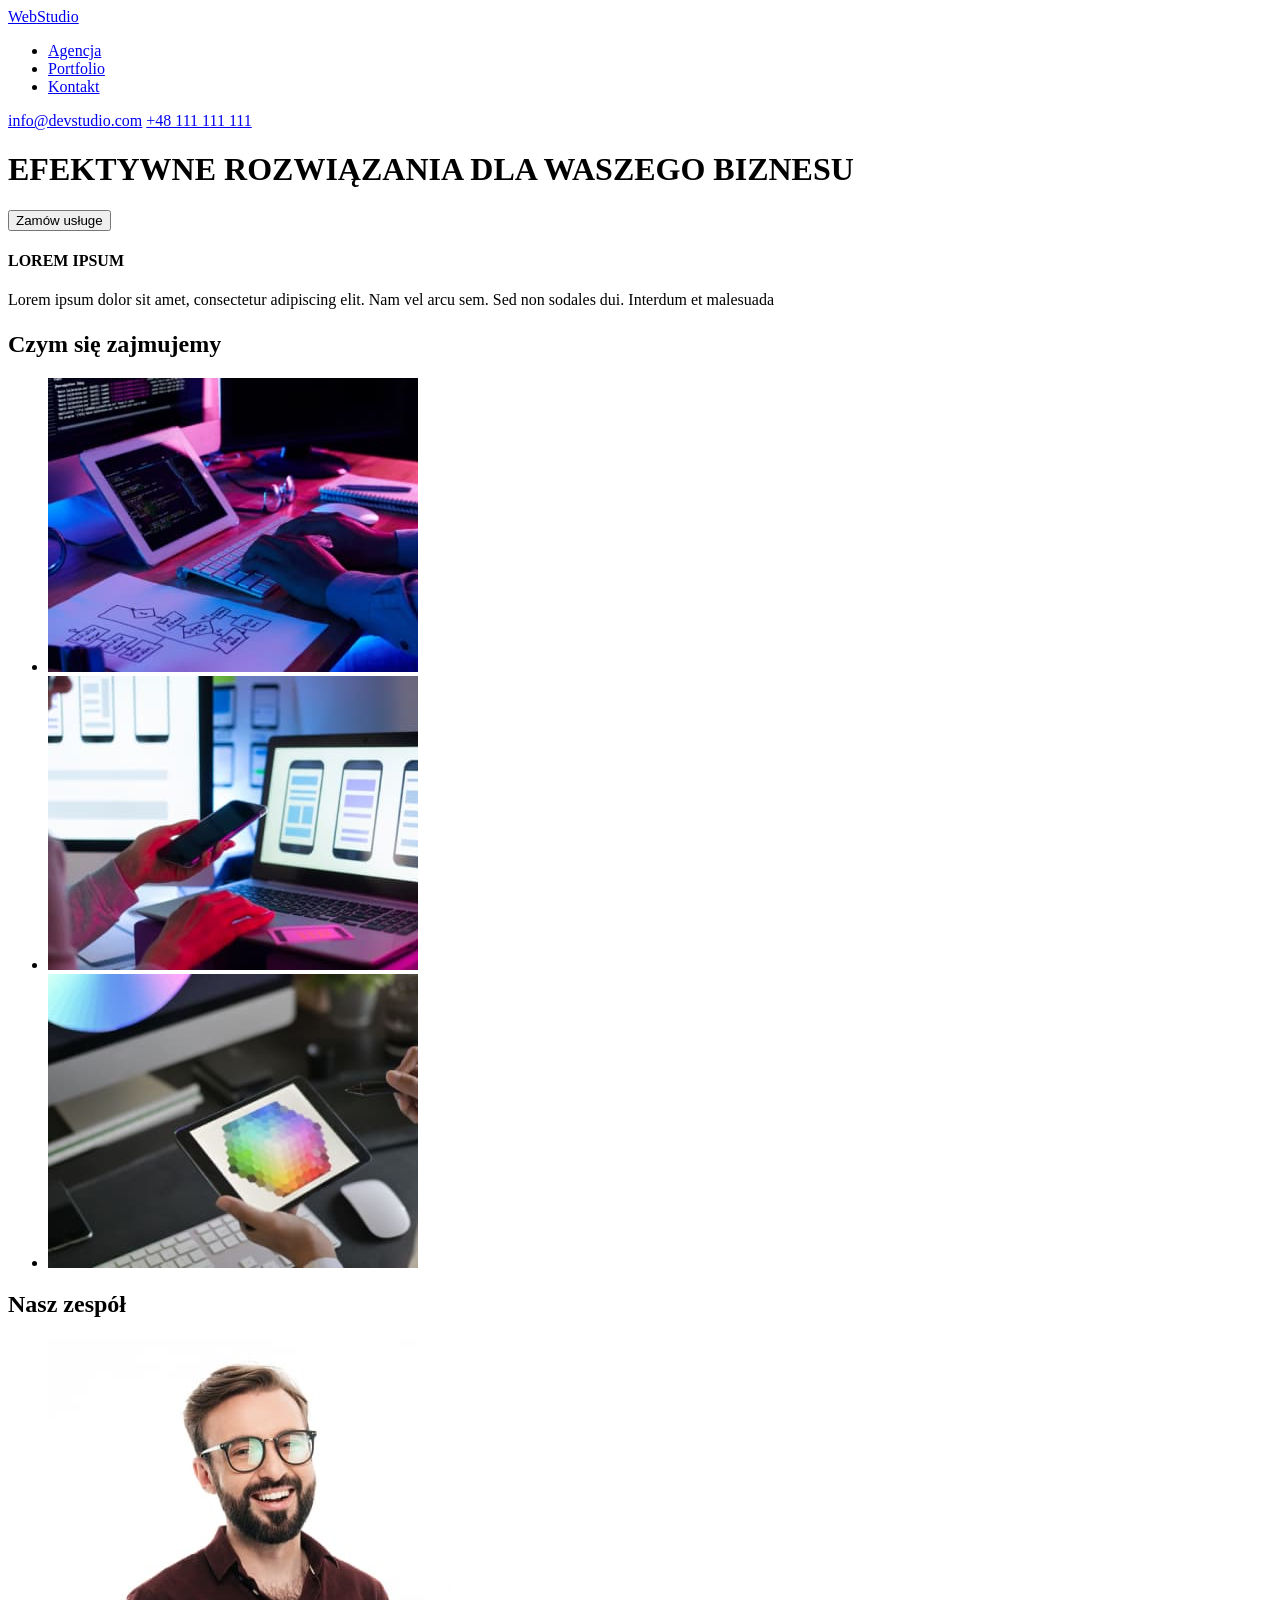
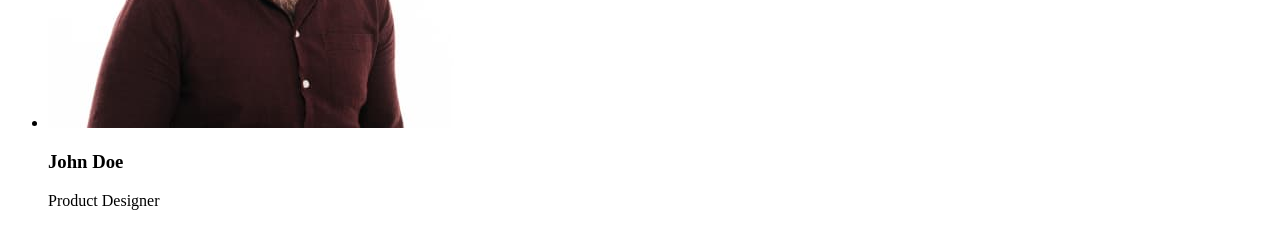
==== index.html @ 1c56f02c "modification index.html" ====
<!DOCTYPE html>
<html lang="pl">
  <head>
    <meta charset="UTF-8" />
    <meta http-equiv="X-UA-Compatible" content="IE=edge" />
    <meta name="viewport" content="width=device-width, initial-scale=1.0" />
    <title>Studio</title>
  </head>
  <body>
    <header>
      <a href="index.html"><span class="accent">Web</span>Studio</a>
      <nav>
        <ul>
          <li><a href="#">Agencja</a></li>
          <li><a href="#">Portfolio</a></li>
          <li><a href="#">Kontakt</a></li>
        </ul>
      </nav>
      <a href="info@devstudio.com">info@devstudio.com</a>
      <a href="tel:48111111111">+48 111 111 111</a>
    </header>
    <main>
      <h1>EFEKTYWNE ROZWIĄZANIA DLA WASZEGO BIZNESU</h1>
      <button type="button">Zamów usługe</button>
      <h4>LOREM IPSUM</h4>
      <p>
        Lorem ipsum dolor sit amet, consectetur adipiscing elit. Nam vel arcu
        sem. Sed non sodales dui. Interdum et malesuada
      </p>
      <h4></h4>
      <section>
        <h2>Czym się zajmujemy</h2>
        <ul>
          <li>
            <img
              src="images/box1.jpg"
              alt="hands on keyboard"
              width="370"
              height="294"
            />
          </li>
          <li>
            <img
              src="images/box2.jpg"
              alt="smartphone and laptop"
              width="370"
              height="294"
            />
          </li>
          <li>
            <img
              src="images/box3.jpg"
              alt="colorful graphics on the tablet"
              width="370"
              height="294"
            />
          </li>
        </ul>
      </section>
      <section>
        <h2>Nasz zespół</h2>
        <ul>
          <li>
            <img src="images/img.jpg" alt="" />
            <h3>John Doe</h3>
            <p>Product Designer</p>
          </li>
        </ul>
      </section>
    </main>
    <footer></footer>
  </body>
</html>
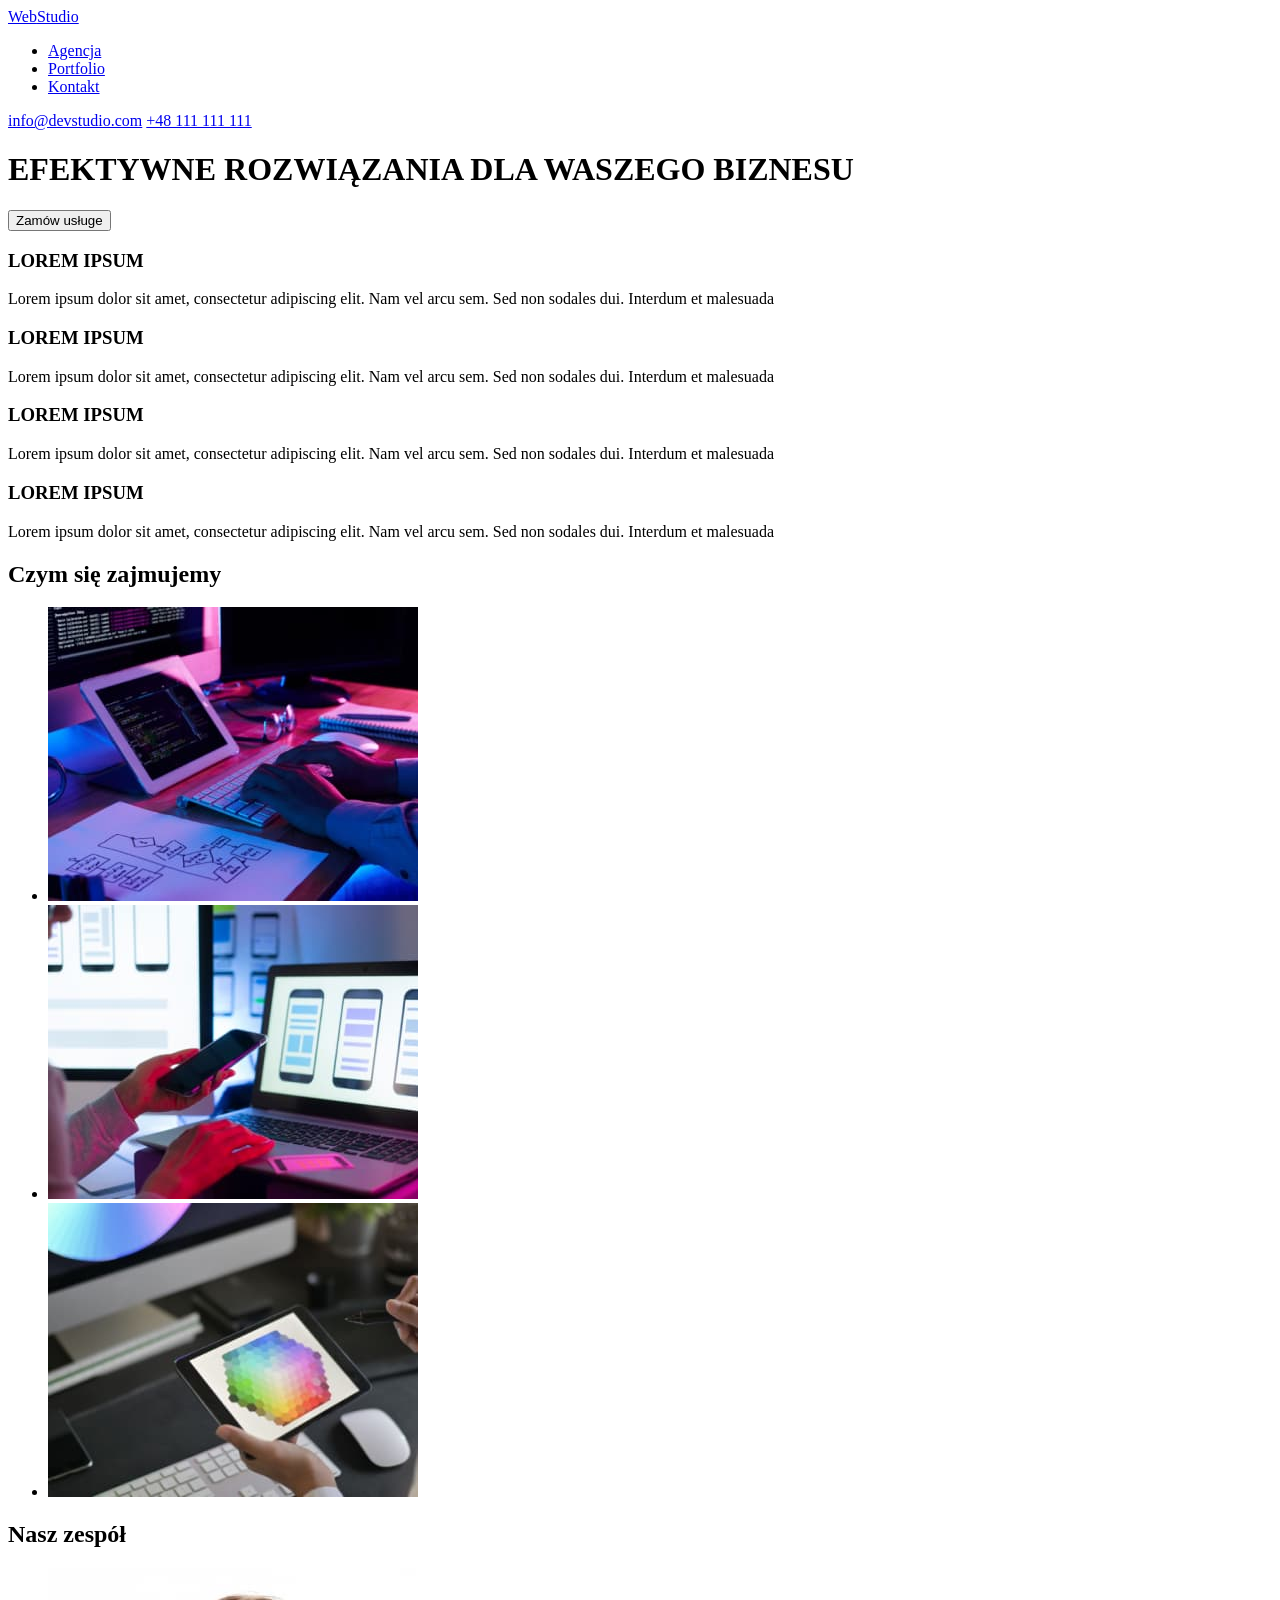
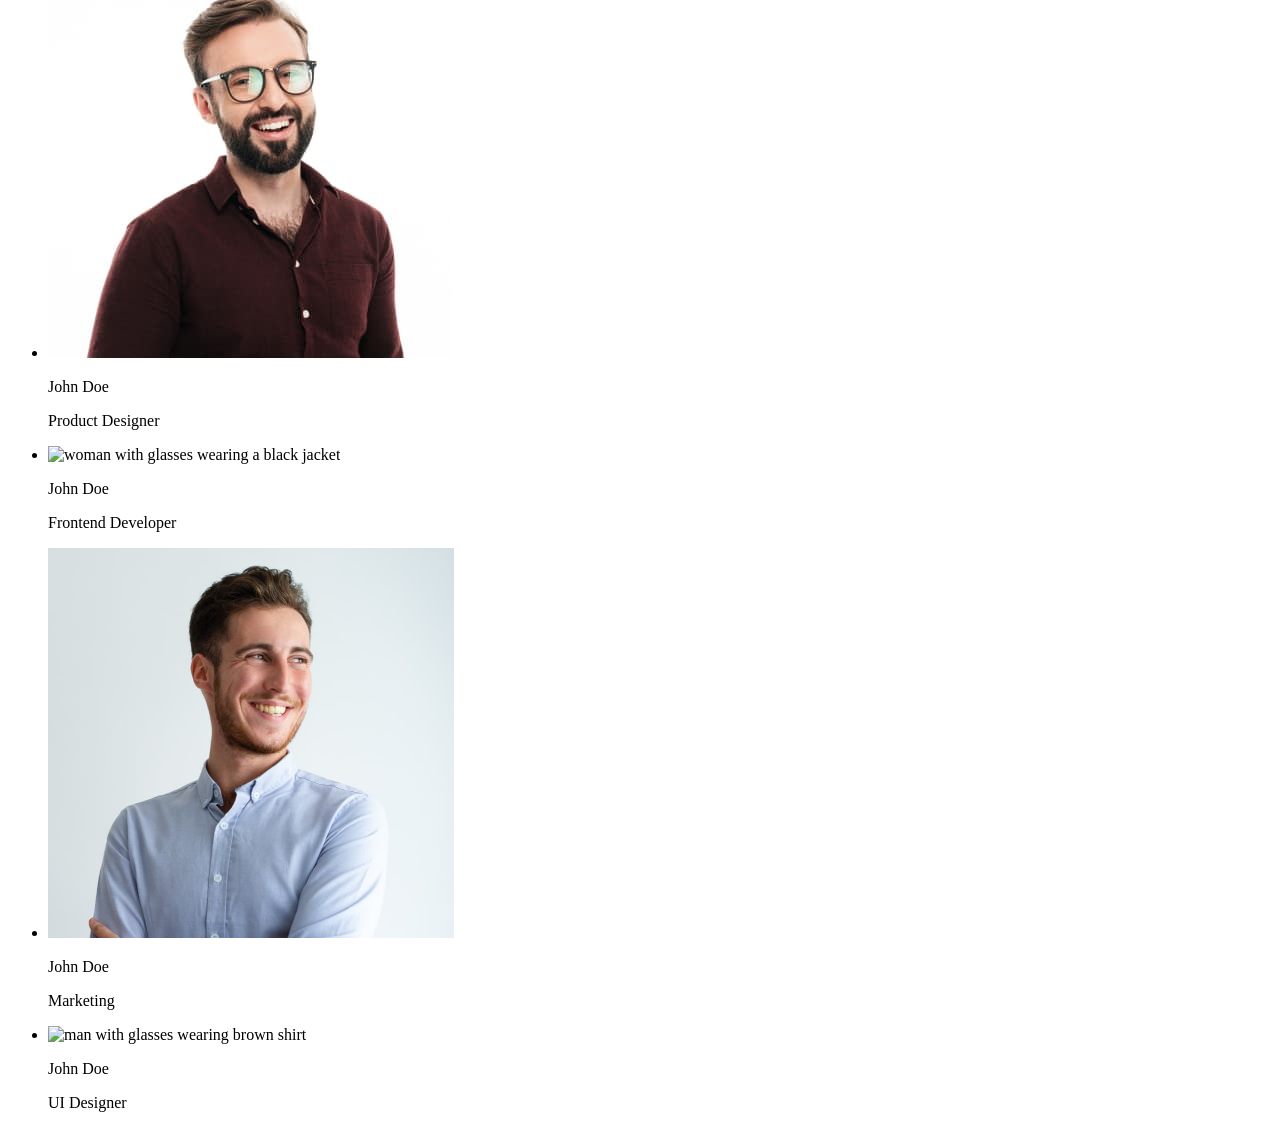
==== commit ff343373: "index modify" ====
--- a/index.html
+++ b/index.html
@@ -22,12 +22,26 @@
     <main>
       <h1>EFEKTYWNE ROZWIĄZANIA DLA WASZEGO BIZNESU</h1>
       <button type="button">Zamów usługe</button>
-      <h4>LOREM IPSUM</h4>
+      <h3>LOREM IPSUM</h3>
       <p>
         Lorem ipsum dolor sit amet, consectetur adipiscing elit. Nam vel arcu
         sem. Sed non sodales dui. Interdum et malesuada
       </p>
-      <h4></h4>
+      <h3>LOREM IPSUM</h3>
+      <p>
+        Lorem ipsum dolor sit amet, consectetur adipiscing elit. Nam vel arcu
+        sem. Sed non sodales dui. Interdum et malesuada
+      </p>
+      <h3>LOREM IPSUM</h3>
+      <p>
+        Lorem ipsum dolor sit amet, consectetur adipiscing elit. Nam vel arcu
+        sem. Sed non sodales dui. Interdum et malesuada
+      </p>
+      <h3>LOREM IPSUM</h3>
+      <p>
+        Lorem ipsum dolor sit amet, consectetur adipiscing elit. Nam vel arcu
+        sem. Sed non sodales dui. Interdum et malesuada
+      </p>
       <section>
         <h2>Czym się zajmujemy</h2>
         <ul>
@@ -61,9 +75,44 @@
         <h2>Nasz zespół</h2>
         <ul>
           <li>
-            <img src="images/img.jpg" alt="" />
-            <h3>John Doe</h3>
+            <img
+              src="images/img.jpg"
+              alt="man with glasses wearing a dark shirt"
+              width="406"
+              height="390"
+            />
+            <p>John Doe</p>
             <p>Product Designer</p>
+          </li>
+          <li>
+            <img
+              src="images/img1.jpg"
+              alt="woman with glasses wearing a black jacket"
+              width="406"
+              height="390"
+            />
+            <p>John Doe</p>
+            <p>Frontend Developer</p>
+          </li>
+          <li>
+            <img
+              src="images/img2.jpg"
+              alt="man in a light shirt"
+              width="406"
+              height="390"
+            />
+            <p>John Doe</p>
+            <p>Marketing</p>
+          </li>
+          <li>
+            <img
+              src="images/img3.jpg"
+              alt="man with glasses wearing brown shirt"
+              width="406"
+              height="390"
+            />
+            <p>John Doe</p>
+            <p>UI Designer</p>
           </li>
         </ul>
       </section>
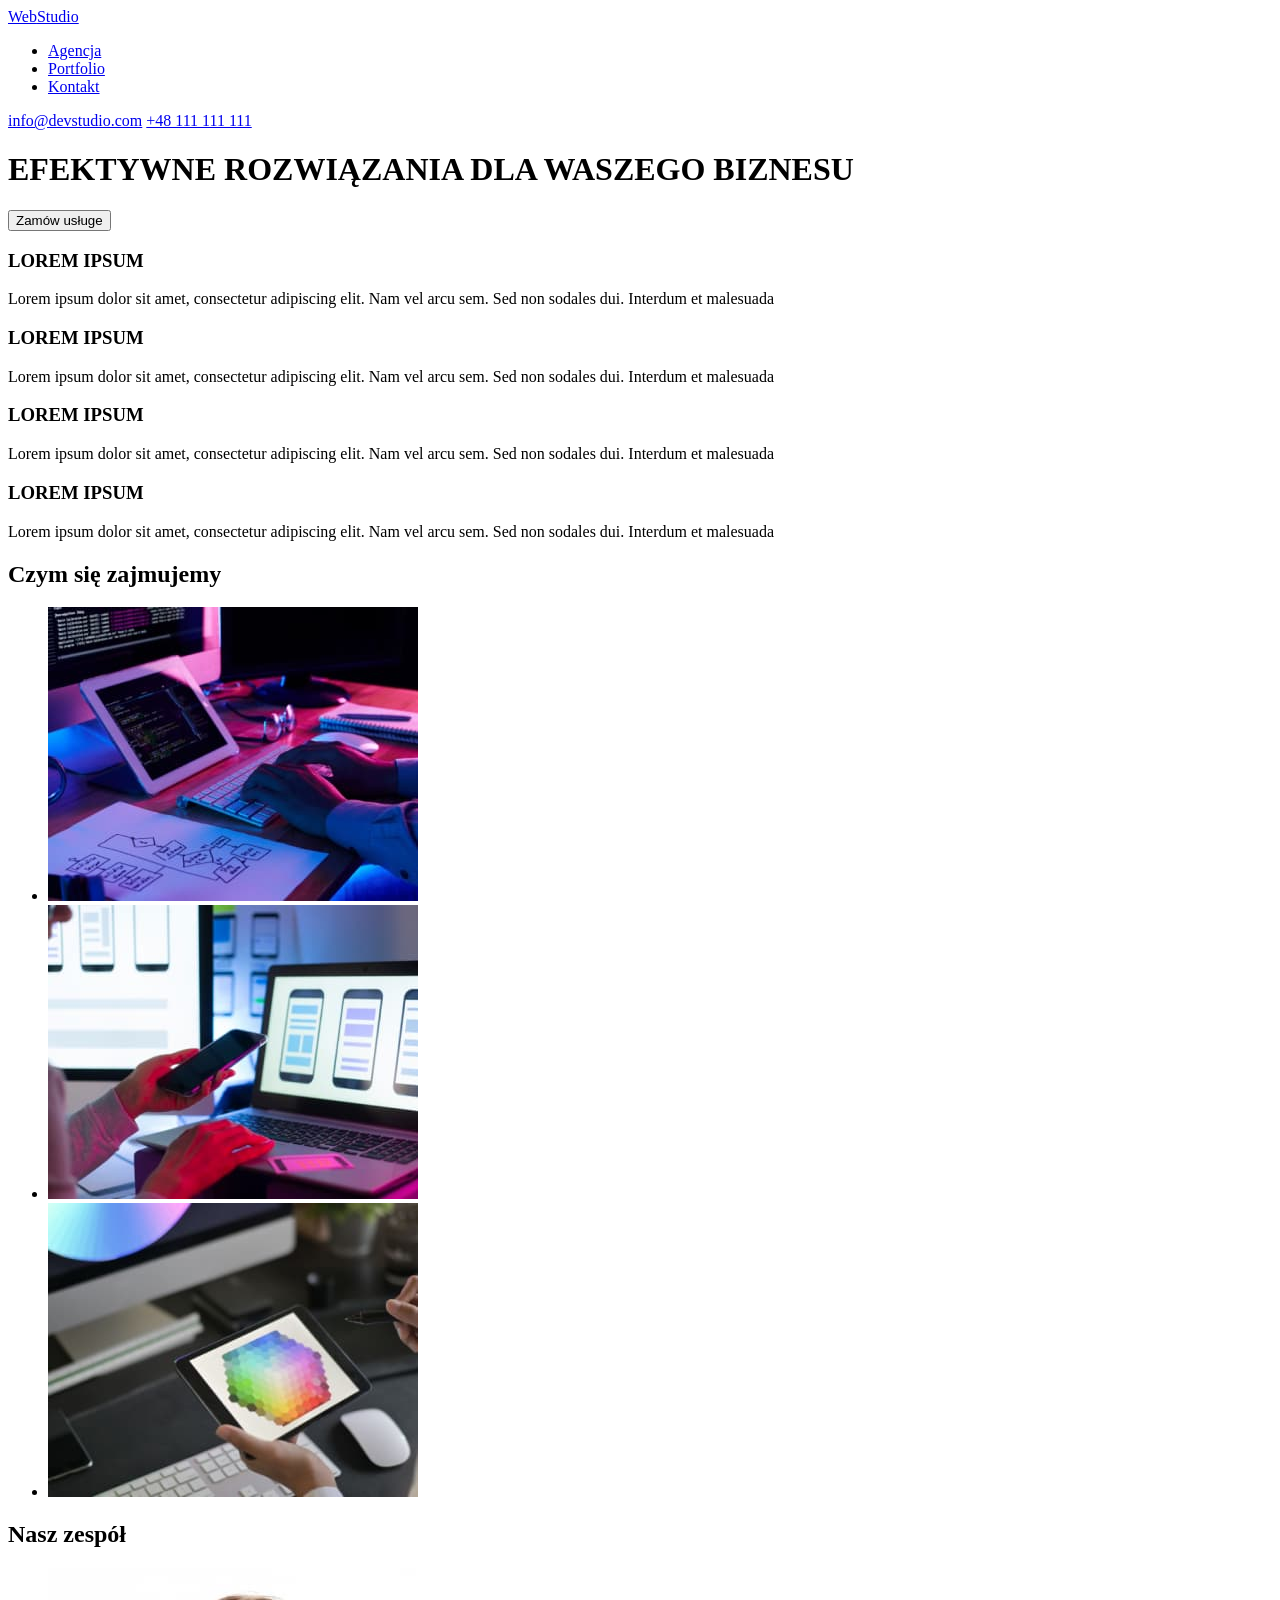
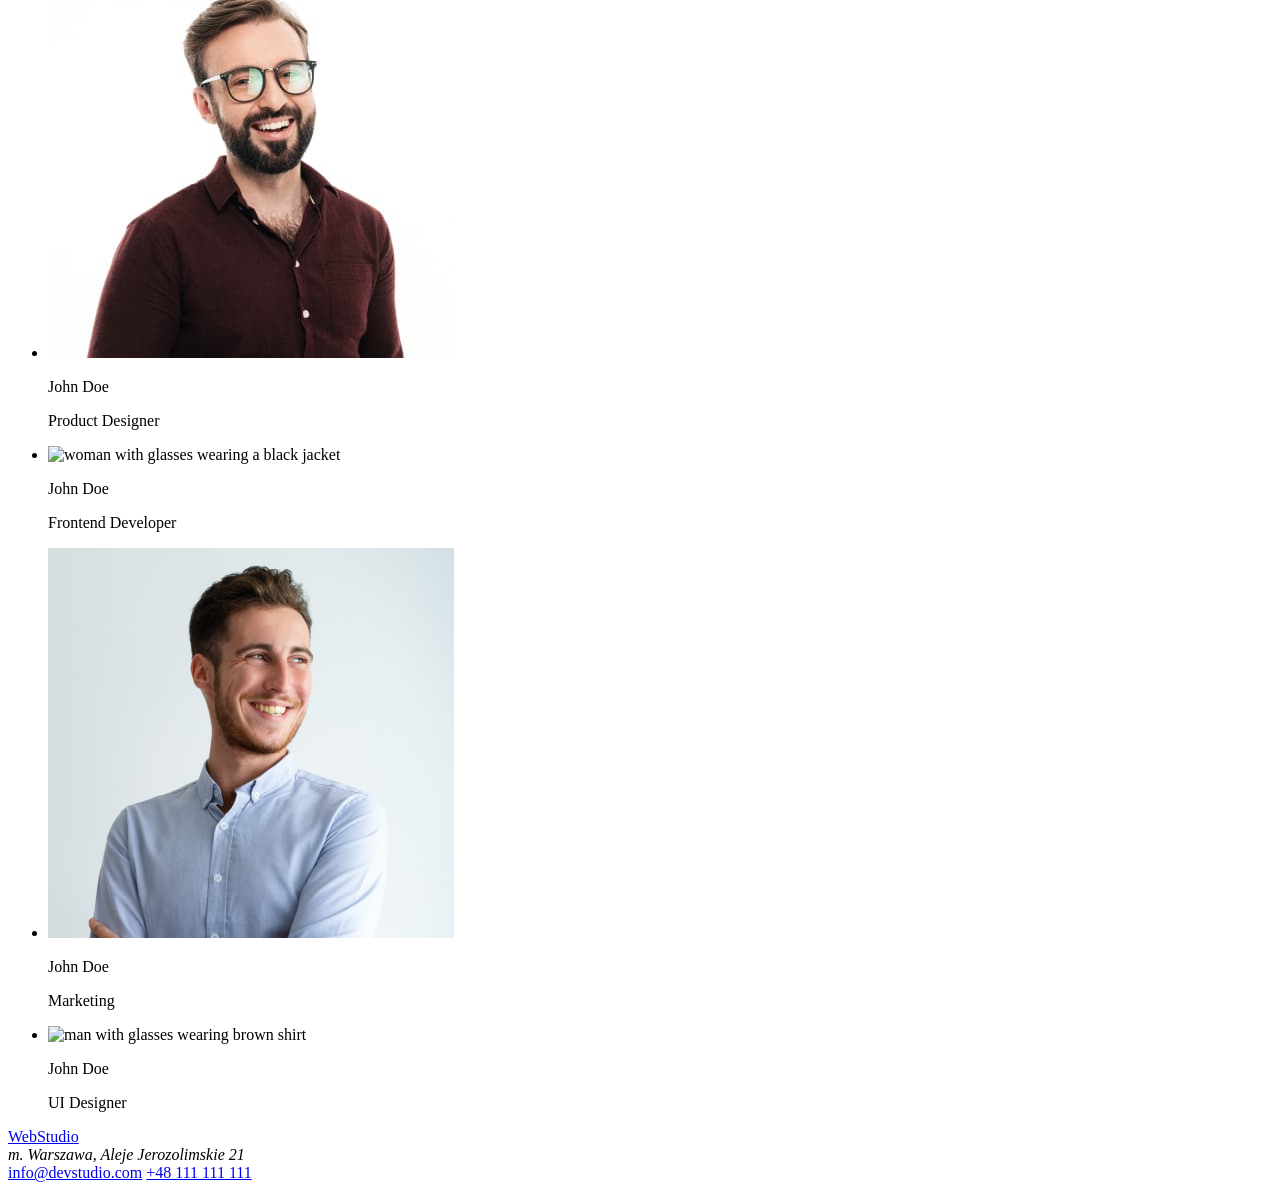
==== commit 69e199bd: "index.html upgd" ====
--- a/index.html
+++ b/index.html
@@ -117,6 +117,11 @@
         </ul>
       </section>
     </main>
-    <footer></footer>
+    <footer>
+      <a href="index.html"><span class="accent">Web</span>Studio</a>
+      <address>m. Warszawa, Aleje Jerozolimskie 21</address>
+      <a href="info@devstudio.com">info@devstudio.com</a>
+      <a href="tel:48111111111">+48 111 111 111</a>
+    </footer>
   </body>
 </html>
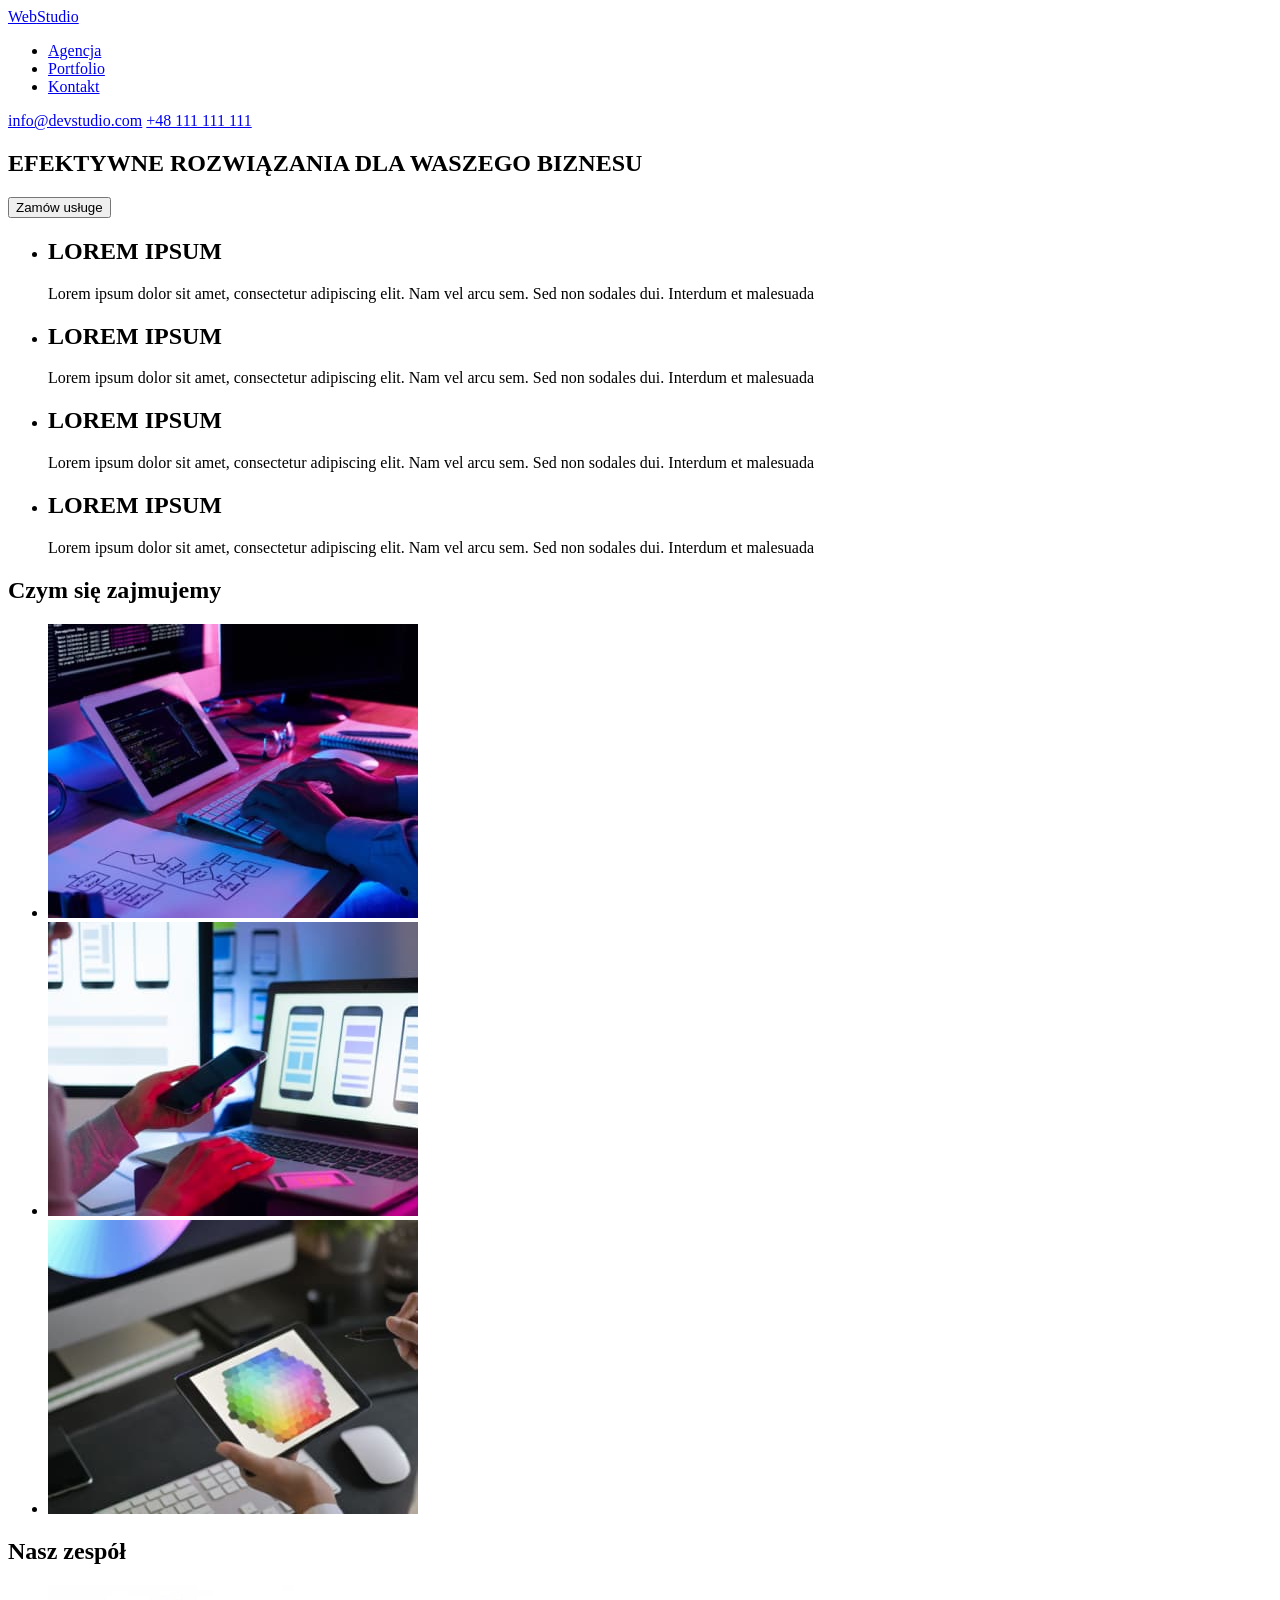
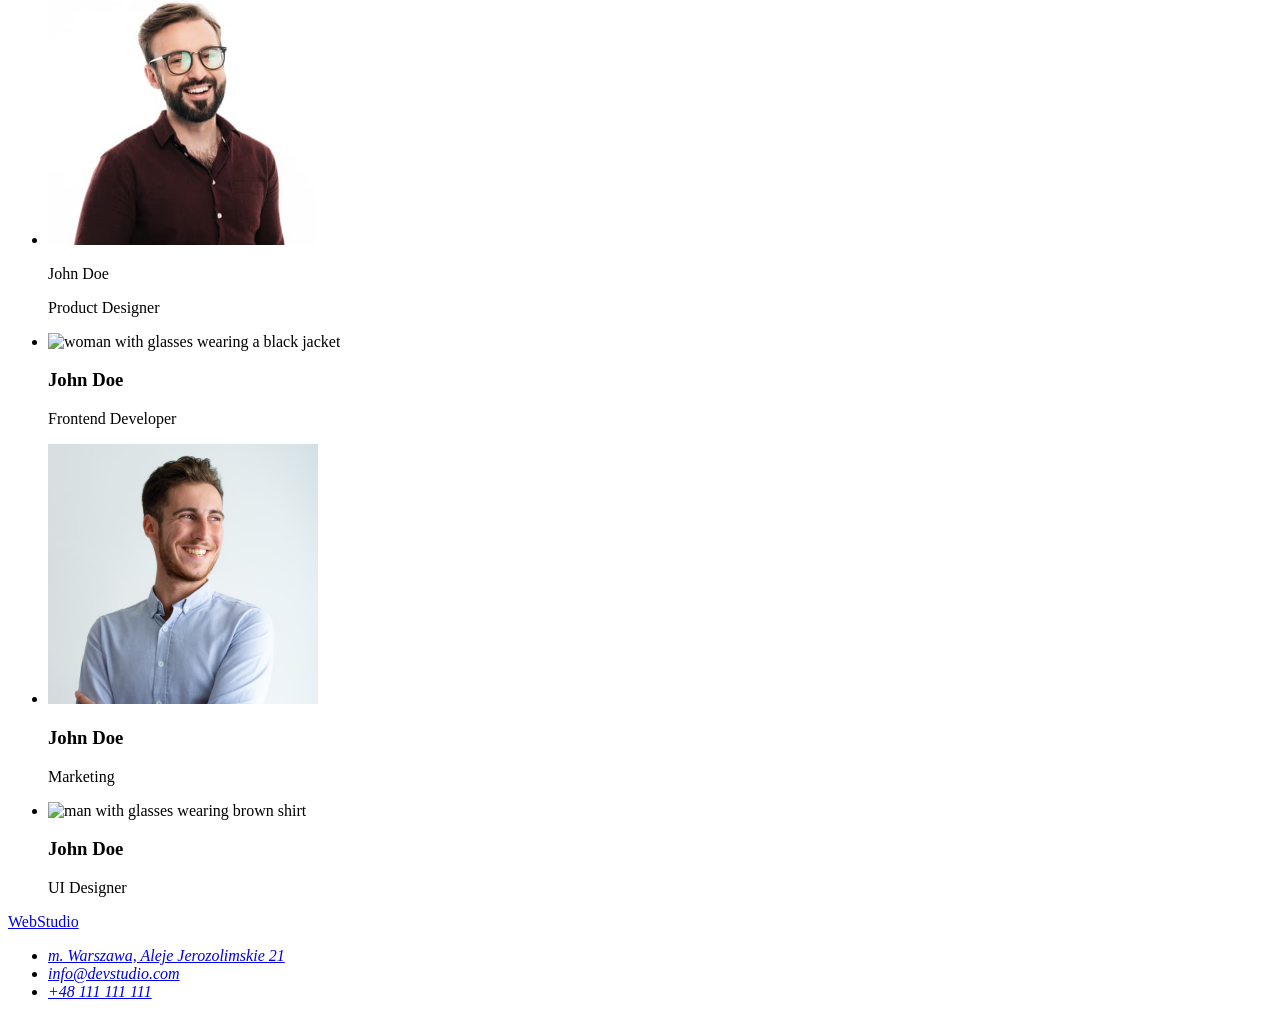
==== commit 6a44f903: "index.html update" ====
--- a/index.html
+++ b/index.html
@@ -16,32 +16,48 @@
           <li><a href="#">Kontakt</a></li>
         </ul>
       </nav>
-      <a href="info@devstudio.com">info@devstudio.com</a>
-      <a href="tel:48111111111">+48 111 111 111</a>
+      <div>
+        <a href="info@devstudio.com">info@devstudio.com</a>
+        <a href="tel:48111111111">+48 111 111 111</a>
+      </div>
     </header>
     <main>
-      <h1>EFEKTYWNE ROZWIĄZANIA DLA WASZEGO BIZNESU</h1>
-      <button type="button">Zamów usługe</button>
-      <h3>LOREM IPSUM</h3>
-      <p>
-        Lorem ipsum dolor sit amet, consectetur adipiscing elit. Nam vel arcu
-        sem. Sed non sodales dui. Interdum et malesuada
-      </p>
-      <h3>LOREM IPSUM</h3>
-      <p>
-        Lorem ipsum dolor sit amet, consectetur adipiscing elit. Nam vel arcu
-        sem. Sed non sodales dui. Interdum et malesuada
-      </p>
-      <h3>LOREM IPSUM</h3>
-      <p>
-        Lorem ipsum dolor sit amet, consectetur adipiscing elit. Nam vel arcu
-        sem. Sed non sodales dui. Interdum et malesuada
-      </p>
-      <h3>LOREM IPSUM</h3>
-      <p>
-        Lorem ipsum dolor sit amet, consectetur adipiscing elit. Nam vel arcu
-        sem. Sed non sodales dui. Interdum et malesuada
-      </p>
+      <section>
+        <h1>EFEKTYWNE ROZWIĄZANIA DLA WASZEGO BIZNESU</h1>
+        <button type="button">Zamów usługe</button>
+      </section>
+      <section>
+        <ul>
+          <li>
+            <h2>LOREM IPSUM</h2>
+            <p>
+              Lorem ipsum dolor sit amet, consectetur adipiscing elit. Nam vel
+              arcu sem. Sed non sodales dui. Interdum et malesuada
+            </p>
+          </li>
+          <li>
+            <h2>LOREM IPSUM</h2>
+            <p>
+              Lorem ipsum dolor sit amet, consectetur adipiscing elit. Nam vel
+              arcu sem. Sed non sodales dui. Interdum et malesuada
+            </p>
+          </li>
+          <li>
+            <h2>LOREM IPSUM</h2>
+            <p>
+              Lorem ipsum dolor sit amet, consectetur adipiscing elit. Nam vel
+              arcu sem. Sed non sodales dui. Interdum et malesuada
+            </p>
+          </li>
+          <li>
+            <h2>LOREM IPSUM</h2>
+            <p>
+              Lorem ipsum dolor sit amet, consectetur adipiscing elit. Nam vel
+              arcu sem. Sed non sodales dui. Interdum et malesuada
+            </p>
+          </li>
+        </ul>
+      </section>
       <section>
         <h2>Czym się zajmujemy</h2>
         <ul>
@@ -78,8 +94,8 @@
             <img
               src="images/img.jpg"
               alt="man with glasses wearing a dark shirt"
-              width="406"
-              height="390"
+              width="270"
+              height="260"
             />
             <p>John Doe</p>
             <p>Product Designer</p>
@@ -88,30 +104,30 @@
             <img
               src="images/img1.jpg"
               alt="woman with glasses wearing a black jacket"
-              width="406"
-              height="390"
+              width="270"
+              height="260"
             />
-            <p>John Doe</p>
+            <h3>John Doe</h3>
             <p>Frontend Developer</p>
           </li>
           <li>
             <img
               src="images/img2.jpg"
               alt="man in a light shirt"
-              width="406"
-              height="390"
+              width="270"
+              height="260"
             />
-            <p>John Doe</p>
+            <h3>John Doe</h3>
             <p>Marketing</p>
           </li>
           <li>
             <img
               src="images/img3.jpg"
               alt="man with glasses wearing brown shirt"
-              width="406"
-              height="390"
+              width="270"
+              height="260"
             />
-            <p>John Doe</p>
+            <h3>John Doe</h3>
             <p>UI Designer</p>
           </li>
         </ul>
@@ -119,9 +135,19 @@
     </main>
     <footer>
       <a href="index.html"><span class="accent">Web</span>Studio</a>
-      <address>m. Warszawa, Aleje Jerozolimskie 21</address>
-      <a href="info@devstudio.com">info@devstudio.com</a>
-      <a href="tel:48111111111">+48 111 111 111</a>
+      <address>
+        <ul>
+          <li>
+            <a href="https://goo.gl/maps/Ce6FS1gqBkde4C7V9" target="_blank">m. Warszawa, Aleje Jerozolimskie 21</a>
+          </li>
+          <li>
+            <a href="info@devstudio.com">info@devstudio.com</a>
+          </li>
+          <li>
+            <a href="tel:48111111111">+48 111 111 111</a>
+          </li>
+        </ul>
+      </address>
     </footer>
   </body>
 </html>
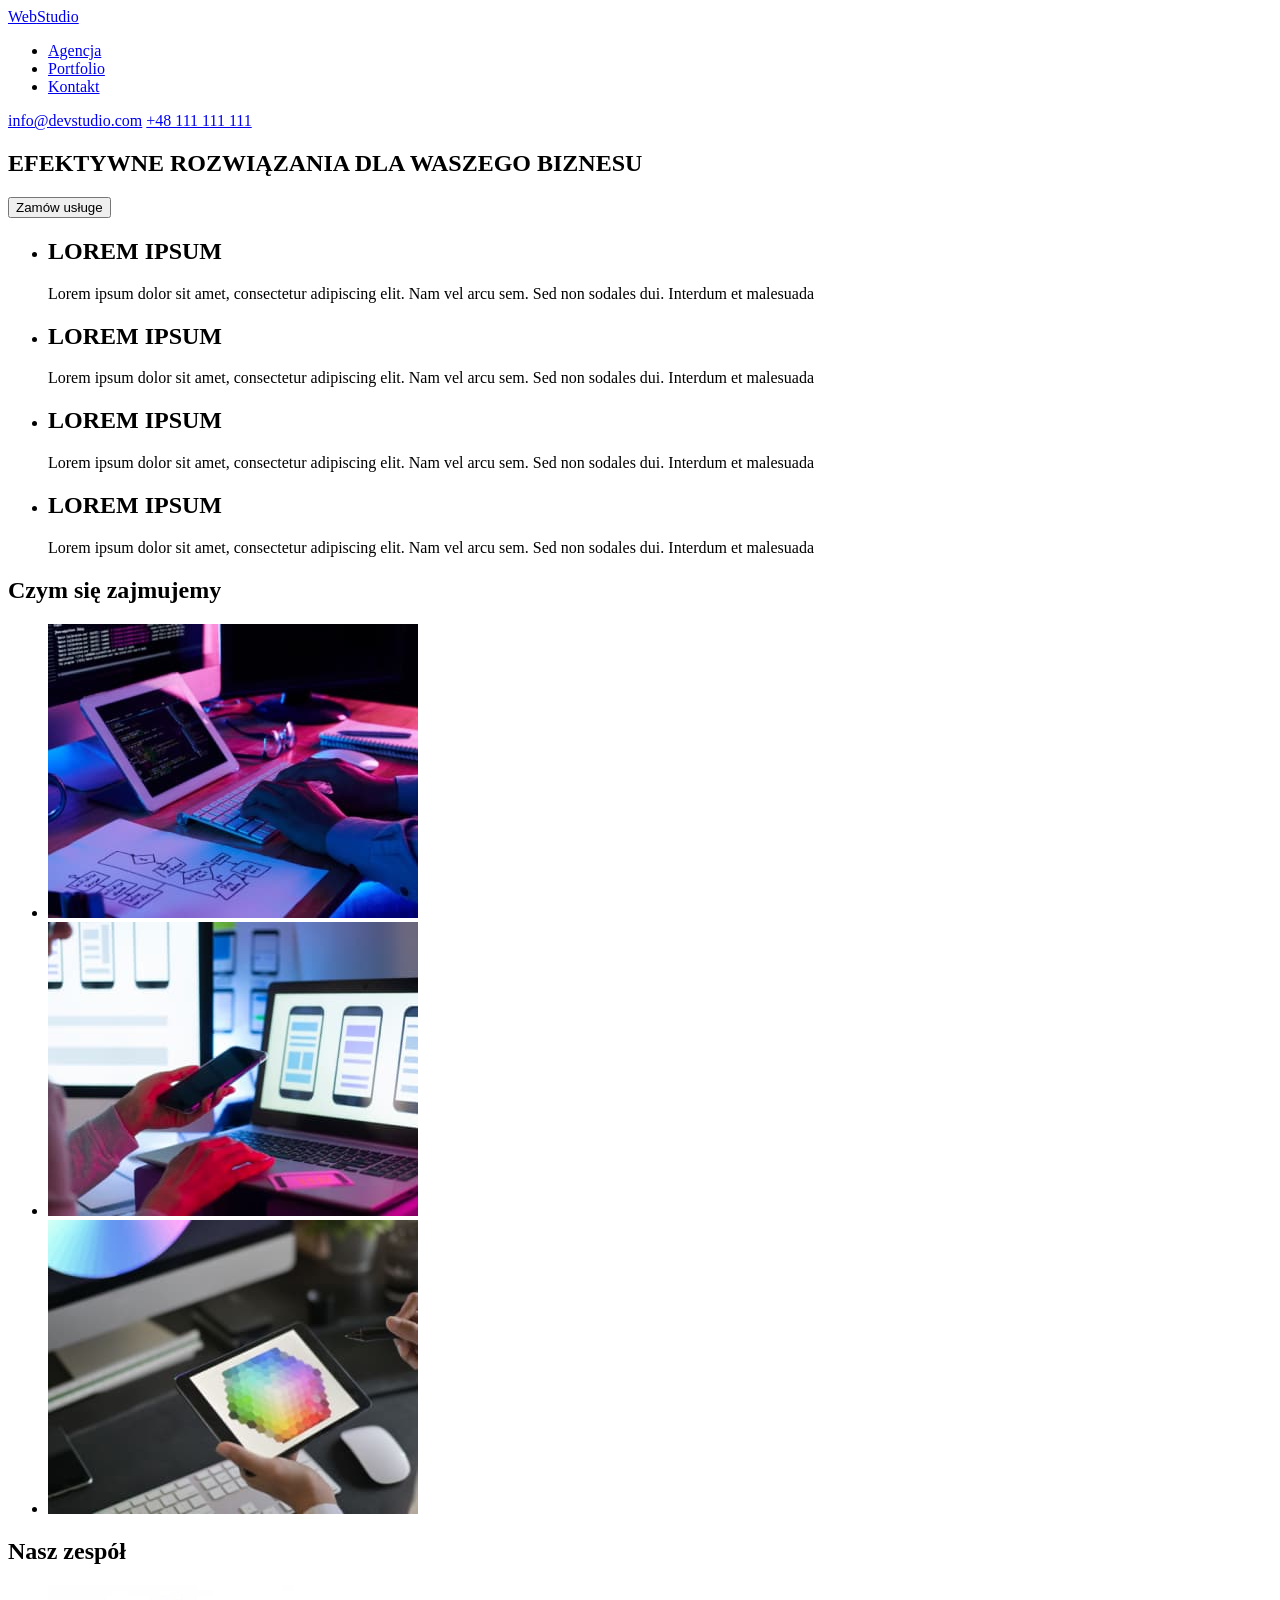
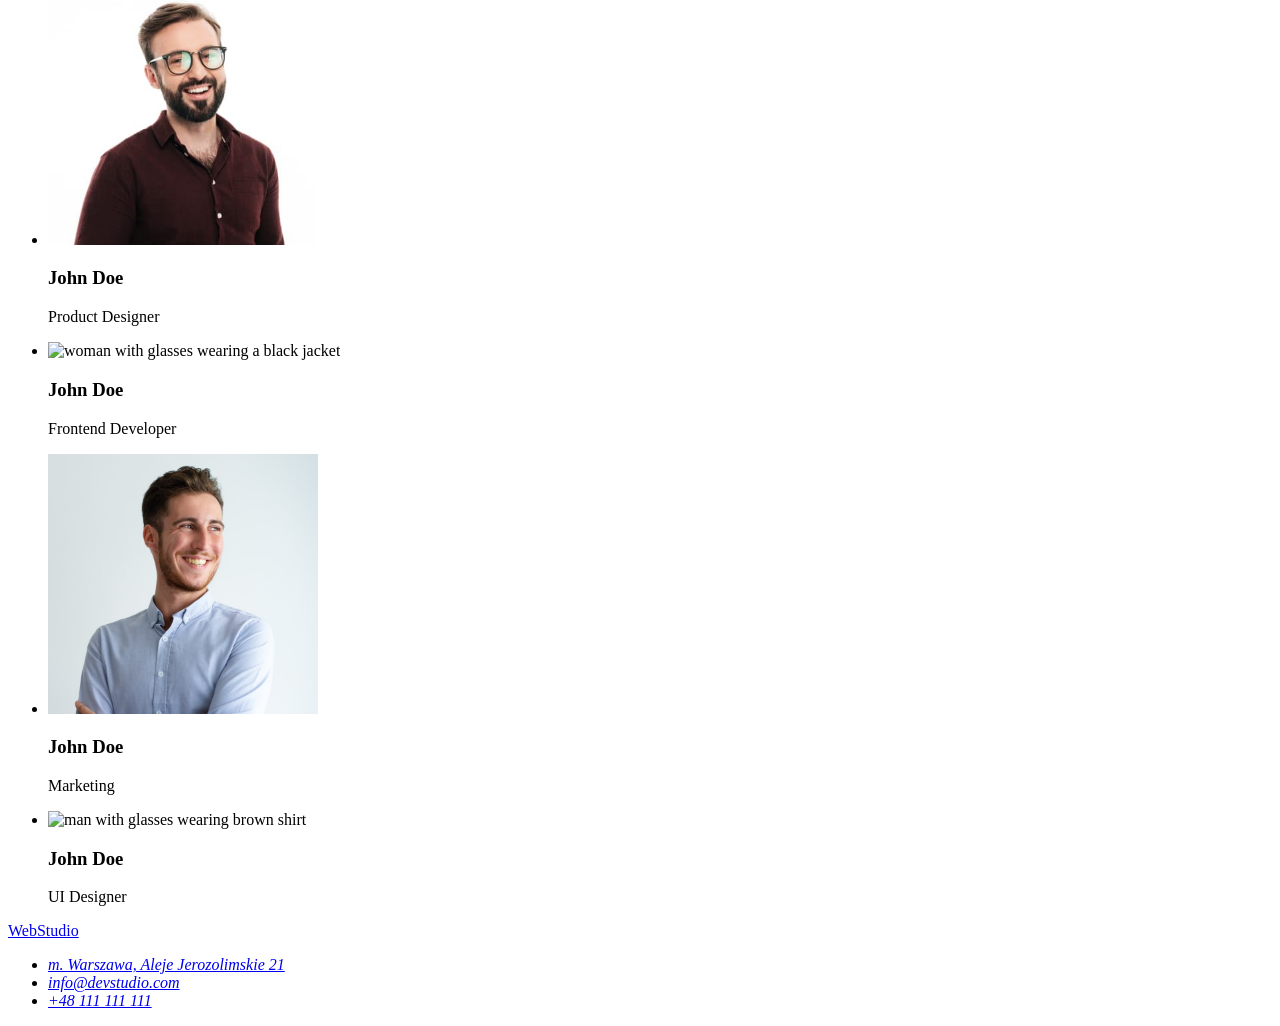
==== commit 7bfd29e6: "index update" ====
--- a/index.html
+++ b/index.html
@@ -97,7 +97,7 @@
               width="270"
               height="260"
             />
-            <p>John Doe</p>
+            <h3>John Doe</h3>
             <p>Product Designer</p>
           </li>
           <li>
@@ -138,7 +138,7 @@
       <address>
         <ul>
           <li>
-            <a href="https://goo.gl/maps/Ce6FS1gqBkde4C7V9" target="_blank">m. Warszawa, Aleje Jerozolimskie 21</a>
+            <a href="https://goo.gl/maps/Ce6FS1gqBkde4C7V9" rel="nofollow" target="blank">m. Warszawa, Aleje Jerozolimskie 21</a>
           </li>
           <li>
             <a href="info@devstudio.com">info@devstudio.com</a>
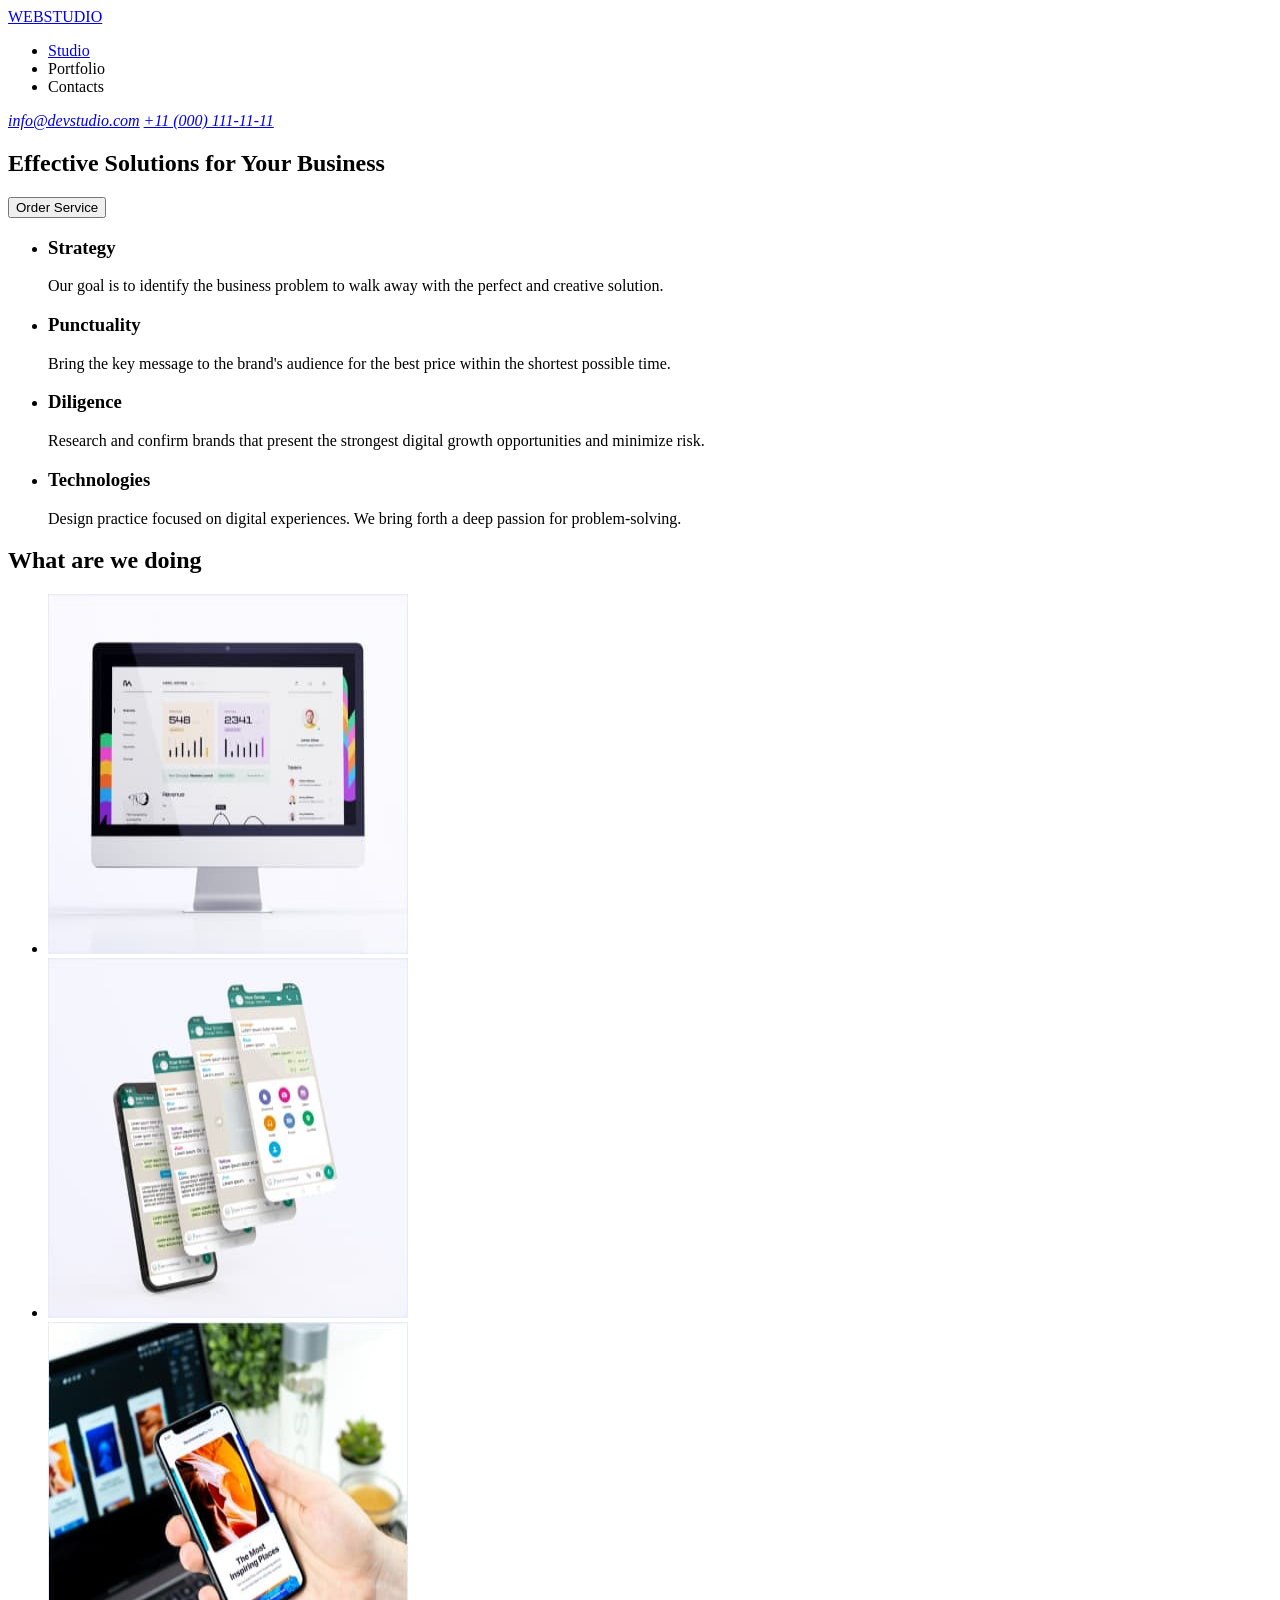
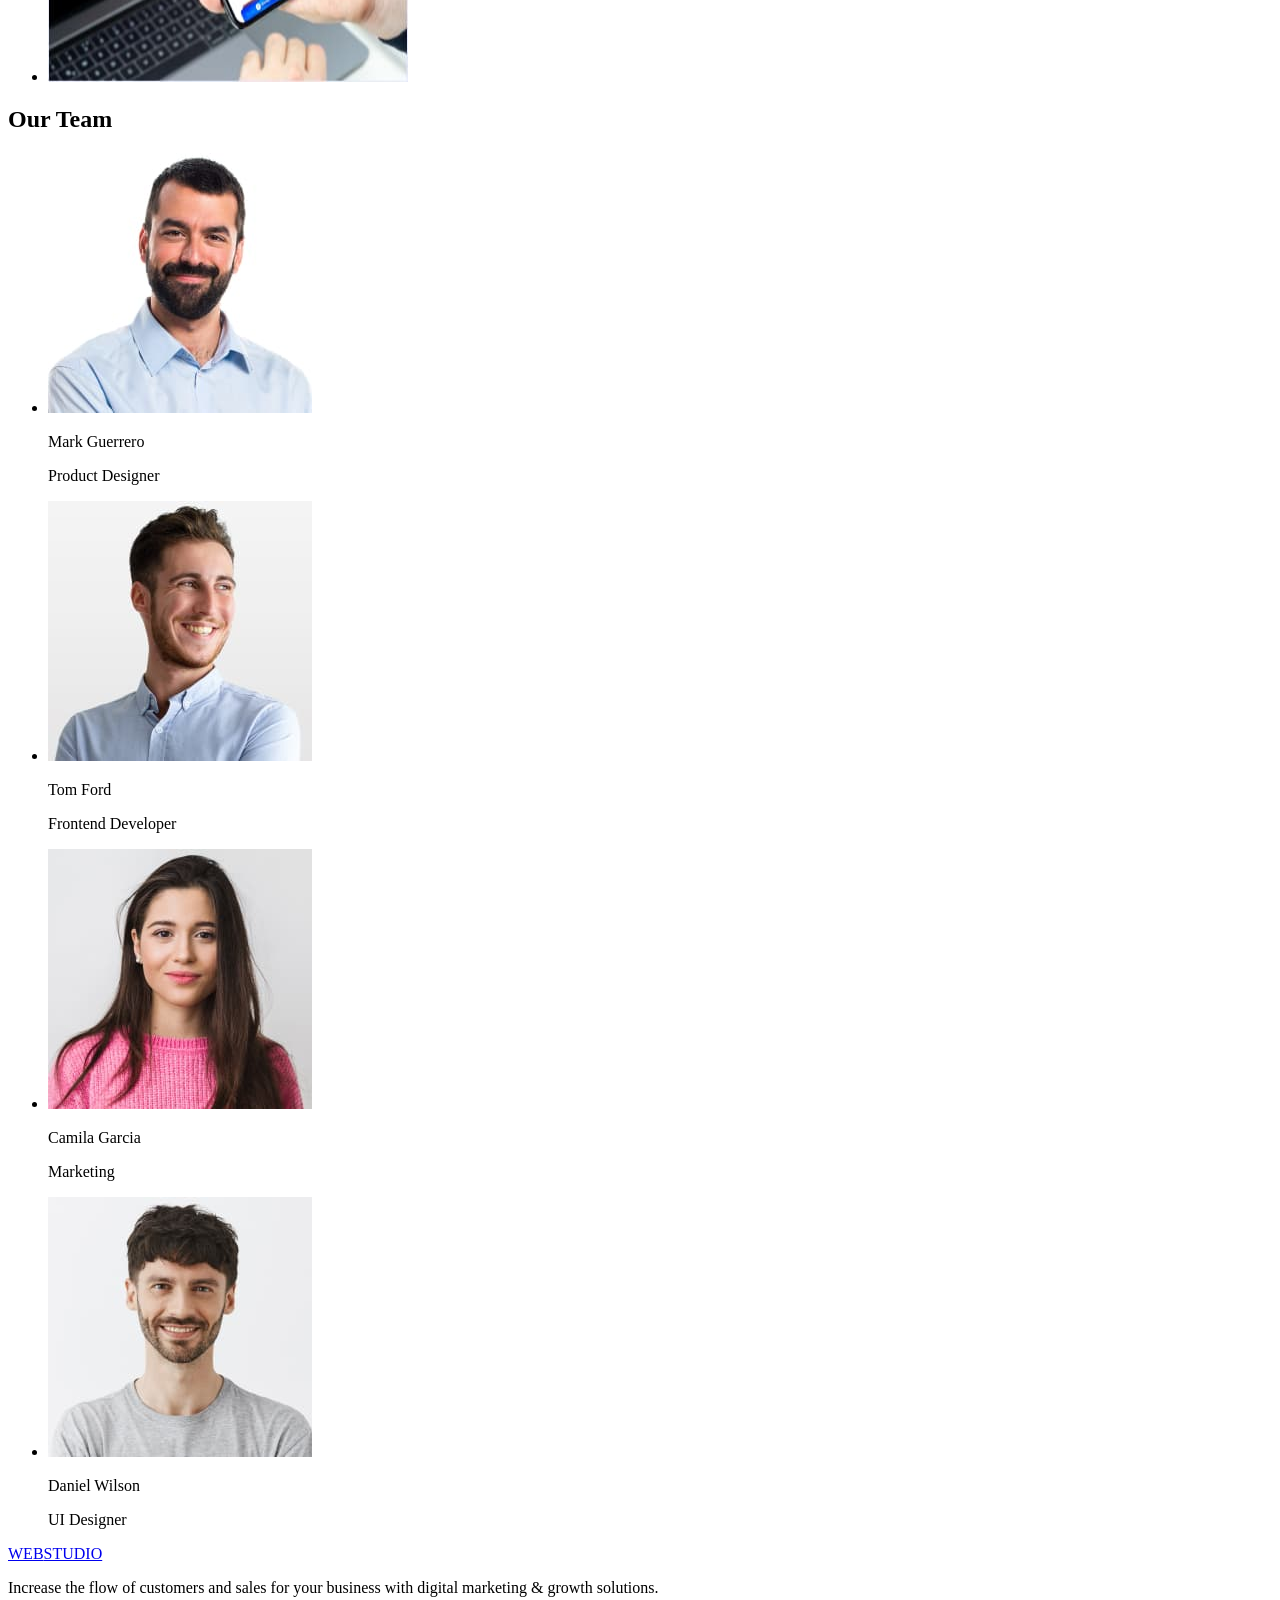
==== commit f8af08ff: "up" ====
--- a/index.html
+++ b/index.html
@@ -2,152 +2,142 @@
 <html lang="pl">
   <head>
     <meta charset="UTF-8" />
-    <meta http-equiv="X-UA-Compatible" content="IE=edge" />
     <meta name="viewport" content="width=device-width, initial-scale=1.0" />
     <title>Studio</title>
   </head>
   <body>
     <header>
-      <a href="index.html"><span class="accent">Web</span>Studio</a>
+      <a href="index.html"><span>WEB</span>STUDIO</a>
       <nav>
         <ul>
-          <li><a href="#">Agencja</a></li>
-          <li><a href="#">Portfolio</a></li>
-          <li><a href="#">Kontakt</a></li>
+          <li><a href="index.html">Studio</a></li>
+          <li>Portfolio</li>
+          <li>Contacts</li>
         </ul>
       </nav>
-      <div>
-        <a href="info@devstudio.com">info@devstudio.com</a>
-        <a href="tel:48111111111">+48 111 111 111</a>
-      </div>
+      <address>
+        <a href="mailto:info@devstudio.com">info@devstudio.com</a>
+        <a href="tel:+11(000)111-11-11">+11 (000) 111-11-11</a>
+      </address>
     </header>
     <main>
       <section>
-        <h1>EFEKTYWNE ROZWIĄZANIA DLA WASZEGO BIZNESU</h1>
-        <button type="button">Zamów usługe</button>
+        <h1>Effective Solutions for Your Business</h1>
+        <button>Order Service</button>
       </section>
+
       <section>
         <ul>
           <li>
-            <h2>LOREM IPSUM</h2>
+            <h3>Strategy</h3>
             <p>
-              Lorem ipsum dolor sit amet, consectetur adipiscing elit. Nam vel
-              arcu sem. Sed non sodales dui. Interdum et malesuada
+              Our goal is to identify the business problem to walk away with the
+              perfect and creative solution.
             </p>
           </li>
           <li>
-            <h2>LOREM IPSUM</h2>
+            <h3>Punctuality</h3>
             <p>
-              Lorem ipsum dolor sit amet, consectetur adipiscing elit. Nam vel
-              arcu sem. Sed non sodales dui. Interdum et malesuada
+              Bring the key message to the brand's audience for the best price
+              within the shortest possible time.
             </p>
           </li>
           <li>
-            <h2>LOREM IPSUM</h2>
+            <h3>Diligence</h3>
             <p>
-              Lorem ipsum dolor sit amet, consectetur adipiscing elit. Nam vel
-              arcu sem. Sed non sodales dui. Interdum et malesuada
+              Research and confirm brands that present the strongest digital
+              growth opportunities and minimize risk.
             </p>
           </li>
           <li>
-            <h2>LOREM IPSUM</h2>
+            <h3>Technologies</h3>
             <p>
-              Lorem ipsum dolor sit amet, consectetur adipiscing elit. Nam vel
-              arcu sem. Sed non sodales dui. Interdum et malesuada
+              Design practice focused on digital experiences. We bring forth a
+              deep passion for problem-solving.
             </p>
           </li>
         </ul>
-      </section>
-      <section>
-        <h2>Czym się zajmujemy</h2>
+        <h2>What are we doing</h2>
         <ul>
           <li>
             <img
-              src="images/box1.jpg"
-              alt="hands on keyboard"
-              width="370"
-              height="294"
+              src="images/img1.jpg"
+              alt="monitor with charts"
+              width="360"
+              height="360"
             />
           </li>
           <li>
             <img
-              src="images/box2.jpg"
-              alt="smartphone and laptop"
-              width="370"
-              height="294"
+              src="images/img2.jpg"
+              alt="four screenshots from a smartphone"
+              width="360"
+              height="360"
             />
           </li>
           <li>
             <img
-              src="images/box3.jpg"
-              alt="colorful graphics on the tablet"
-              width="370"
-              height="294"
+              src="images/img3.jpg"
+              alt="smartphone in hand on the background of a laptop"
+              width="360"
+              height="360"
             />
           </li>
         </ul>
       </section>
+
       <section>
-        <h2>Nasz zespół</h2>
+        <h2>Our Team</h2>
         <ul>
           <li>
             <img
-              src="images/img.jpg"
-              alt="man with glasses wearing a dark shirt"
-              width="270"
+              src="images/img4.jpg"
+              alt="man with beard"
+              width="264"
               height="260"
             />
-            <h3>John Doe</h3>
+            <p>Mark Guerrero</p>
             <p>Product Designer</p>
           </li>
           <li>
             <img
-              src="images/img1.jpg"
-              alt="woman with glasses wearing a black jacket"
-              width="270"
+              src="images/img5.jpg"
+              alt="man with beard"
+              width="264"
               height="260"
             />
-            <h3>John Doe</h3>
+            <p>Tom Ford</p>
             <p>Frontend Developer</p>
           </li>
           <li>
             <img
-              src="images/img2.jpg"
-              alt="man in a light shirt"
-              width="270"
+              src="images/img6.jpg"
+              alt="woman in a pink sweater with long black hair"
+              width="264"
               height="260"
             />
-            <h3>John Doe</h3>
+            <p>Camila Garcia</p>
             <p>Marketing</p>
           </li>
           <li>
             <img
-              src="images/img3.jpg"
-              alt="man with glasses wearing brown shirt"
-              width="270"
+              src="images/img7.jpg"
+              alt="man with beard"
+              width="264"
               height="260"
             />
-            <h3>John Doe</h3>
+            <p>Daniel Wilson</p>
             <p>UI Designer</p>
           </li>
         </ul>
       </section>
     </main>
     <footer>
-      <a href="index.html"><span class="accent">Web</span>Studio</a>
-      <address>
-        <ul>
-          <li>
-            <a href="https://goo.gl/maps/Ce6FS1gqBkde4C7V9" rel="nofollow" target="blank">m. Warszawa, Aleje Jerozolimskie 21</a>
-          </li>
-          <li>
-            <a href="info@devstudio.com">info@devstudio.com</a>
-          </li>
-          <li>
-            <a href="tel:48111111111">+48 111 111 111</a>
-          </li>
-        </ul>
-      </address>
+      <a href="index.html"><span>WEB</span>STUDIO</a>
+      <p>
+        Increase the flow of customers and sales for your business with digital
+        marketing & growth solutions.
+      </p>
     </footer>
   </body>
 </html>
